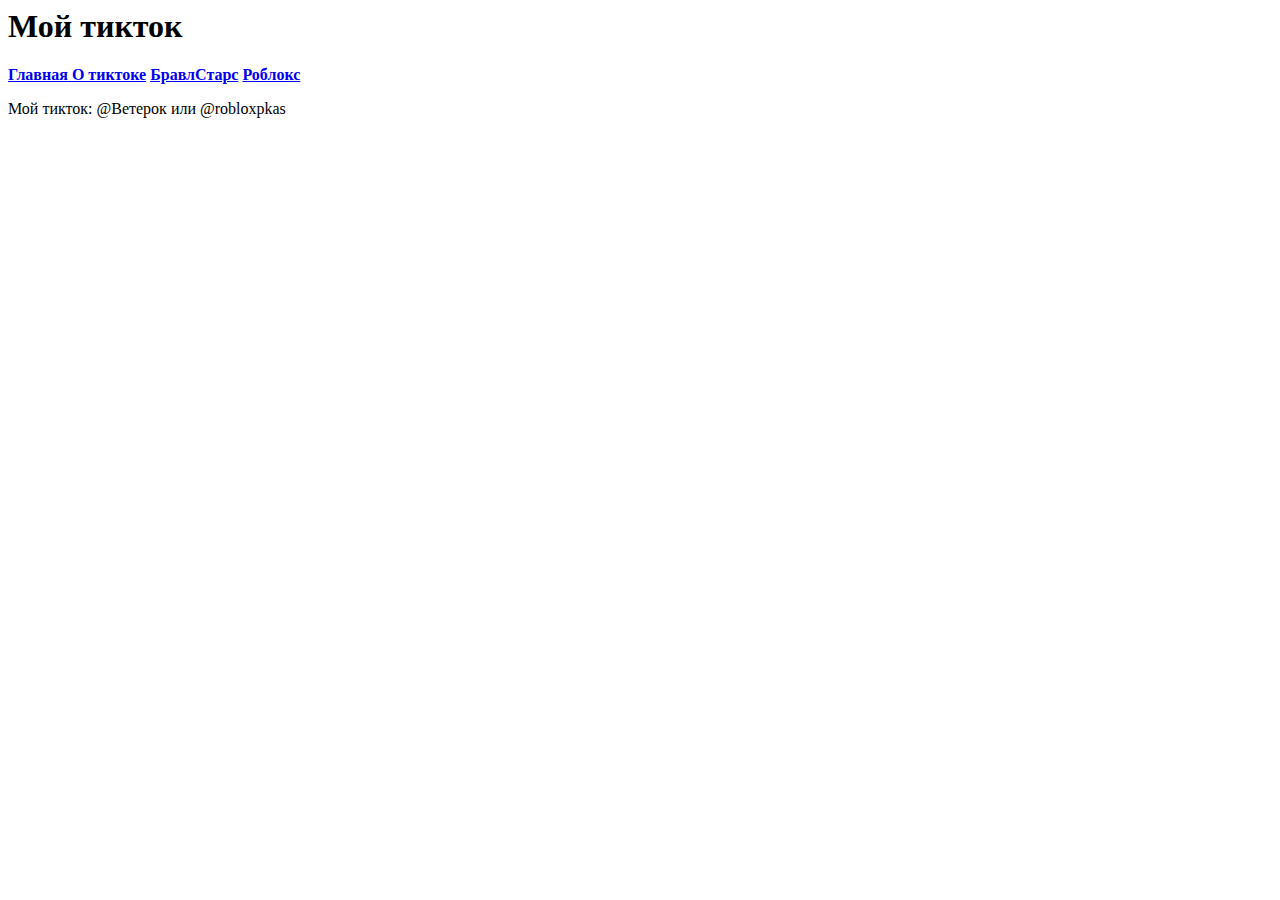
==== index.html @ f54c4961 "Create index.html" ====
<html>
  <head>
    <title>Мой тикток</title>
    <link rel="stylesheet" href="style.css"/>
  </head>
  <body>
    <header>
       <h1>Мой   тикток</h1>      

         </header>
    <main>
      <nav>
        <a class="link-nav" href="index.html"><b>Главная</b> </a>
        <a class="link-nav" href="kasterin.html"><b>О тиктоке</b></a>
        <a class="link-nav" href="mysites.html"><b>БравлСтарс</b></a>  <a class="link-nav" href="info.html"><b>Роблокс</b></a> 
      </nav>
      <p> Мой тикток: @Ветерок или @robloxpkas </p>
    
     
      </body>
</html>
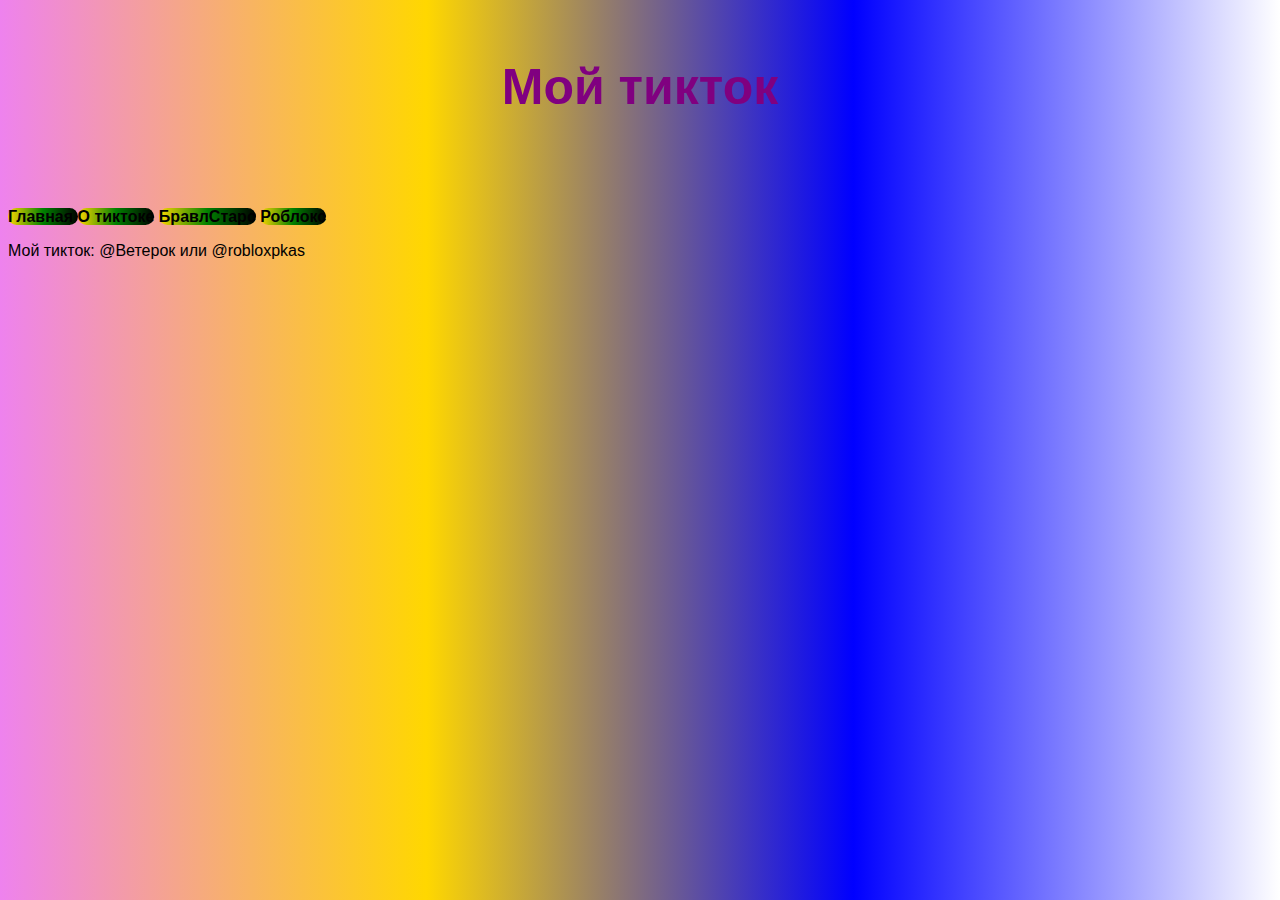
==== commit 64fa57a7: "Update index.html" ====
--- a/index.html
+++ b/index.html
@@ -2,6 +2,51 @@
   <head>
     <title>Мой тикток</title>
     <link rel="stylesheet" href="style.css"/>
+    <script>alert('ГЛАВНАЯ')
+alert('ТИКТОК')
+name=prompt('ТВОЙ НИК В ТТ?')
+
+name=prompt('ТВОЙ НИК В Рб?')
+
+
+password=prompt('Enter password')
+
+
+
+if (password=='1234'){
+    alert(' Password is correct')
+}
+else{
+    alert('Password is incorrect!')
+    window.close()  
+}
+
+
+password=prompt('Enter password')
+
+
+
+if (password=='4321'){
+    alert(' Password is correct')
+}
+else{
+    alert('Password is incorrect!')
+    window.close()  
+}
+
+password=prompt('Enter password')
+
+
+
+if (password=='5454'){
+    alert(' Password is correct')
+}
+else{
+    alert('Password is incorrect!')
+    window.close()  
+}
+
+alert('ДОБРО ПОЖАЛОВАТЬ '+name) </script>
   </head>
   <body>
     <header>
--- a/style.css
+++ b/style.css
@@ -0,0 +1,33 @@
+body {
+    font-family: sans-serif;
+    background-image: linear-gradient(to right,violet,gold,blue,white);
+}
+
+header{
+    height:200px;
+    display: block;
+  text-align:center;
+    
+    }
+
+    header img{
+        width: 50px;
+        height: 50px;
+        margin-bottom:10px;
+    }
+    
+    h1{
+        font-size: 50px;
+    text-align:center;
+    padding:50px;
+    color:purple;}
+
+.link-nav{
+    background-image: linear-gradient(to right, gold, green, black);
+    border-radius: 10px;
+    color: black;
+    width: 180px;
+    height: 180px;
+    text-decoration: none;
+
+    
